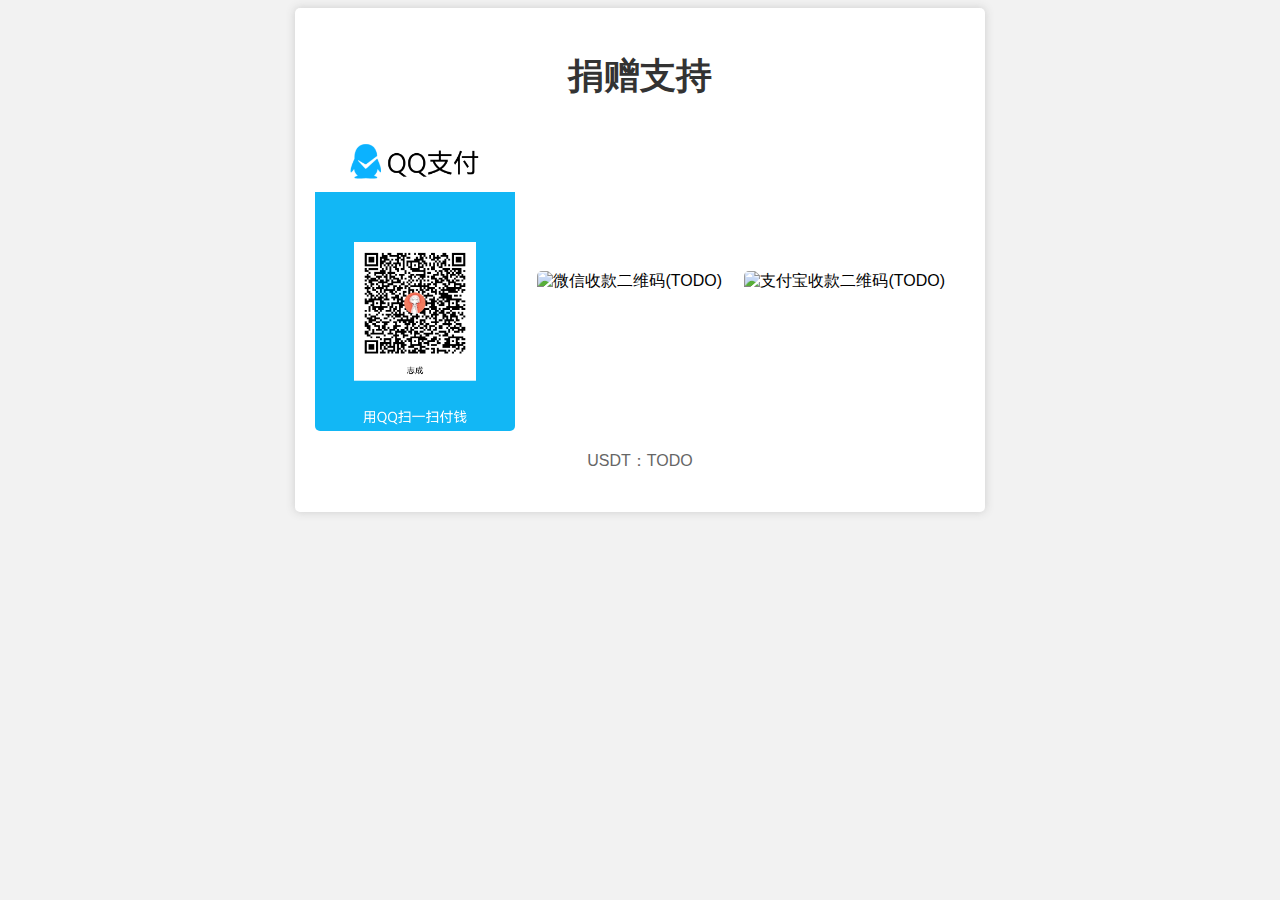
==== Donate/index.html @ d8771bab "Rename Donate.html to index.html" ====
<!DOCTYPE html>
<!-- saved from url=(0049)https://nodetest.sysrom-network.homes/Donate.html -->
<html><head><meta http-equiv="Content-Type" content="text/html; charset=UTF-8">
    
	<title>捐赠页面</title>
	<style>
		body {
			font-family: Arial, sans-serif;
			background-color: #f2f2f2;
			text-align: center;
		}
		
		.container {
			max-width: 650px;
			margin: 0 auto;
			padding: 20px;
			background-color: #fff;
			border-radius: 5px;
			box-shadow: 0px 0px 10px #ccc;
		}
		
		h1 {
			font-size: 36px;
			color: #333;
			margin-bottom: 30px;
		}
		
		p {
			font-size: 18px;
			color: #666;
			margin-bottom: 10px;
		}
		
		.images {
			display: flex;
			flex-direction: row;
			justify-content: space-between;
			align-items: center;
			margin-bottom: 20px;
		}
		
		img {
			max-width: 100%;
			height: auto;
			max-height: 300px;
			margin-right: 20px;
			border-radius: 5px;
		}
		
		.address {
			font-size: 16px;
			color: #666;
			margin-bottom: 20px;
			word-break: break-all;
			overflow-wrap: break-word;
		}
	</style>
<style type="text/css">#_copy{align-items:center;background:#4494d5;border-radius:3px;color:#fff;cursor:pointer;display:flex;font-size:13px;height:30px;justify-content:center;position:absolute;width:60px;z-index:1000}#select-tooltip,#sfModal,.modal-backdrop,div[id^=reader-helper]{display:none!important}.modal-open{overflow:auto!important}._sf_adjust_body{padding-right:0!important}.enable_copy_btns_div{position:fixed;width:154px;left:10px;top:45%;background:#e7f1ff;border:2px solid #4595d5;font-weight:600;border-radius:2px;font-family:-apple-system,BlinkMacSystemFont,Segoe UI,PingFang SC,Hiragino Sans GB,Microsoft YaHei,Helvetica Neue,Helvetica,Arial,sans-serif,Apple Color Emoji,Segoe UI Emoji,Segoe UI Symbol;z-index:5000}.enable_copy_btns_logo{width:100%;background:#4595d5;text-align:center;font-size:12px;color:#e7f1ff;line-height:30px;height:30px}.enable_copy_btns_btn{display:block;width:128px;height:28px;background:#7f5711;border-radius:4px;color:#fff;font-size:12px;border:0;outline:0;margin:8px auto;font-weight:700;cursor:pointer;opacity:.9}.enable_copy_btns_btn:hover{opacity:.8}.enable_copy_btns_btn:active{opacity:1}</style><style>
.translatorExtension {
  font-family: Segoe UI, "Segoe UI Web (West European)", -apple-system,
    BlinkMacSystemFont, Roboto, Helvetica Neue, sans-serif;
  display: none;
  padding: 4px;
  position:absolute;
  z-index:999999999;
  max-width: 30vw;
  line-height: 1.5em;
  border: 1px solid #000;
  background: #fff;
  color: #000;
  font-size: 15px;
}
.translatorExtensionTheNewUI {
  background: transparent;
  border:1px solid;
  backdrop-filter: blur(18px);
  color: inherit;
  font-size: inherit;
}
</style></head>
<body inmaintabuse="1">
	<div class="container">
		<h1>捐赠支持</h1>
		<div class="images">
			<img src="./QQ.png" alt="QQ收款二维码">
			<img src="./WX.png" alt="微信收款二维码(TODO)">
			<img src="./AL.png" alt="支付宝收款二维码(TODO)">
		</div>
		<p class="address">USDT：TODO</p>
	</div>


<script src="chrome-extension://nhiheekdcnmfbapkmpbhmplfddenhjic/sm.bundle.js" data-pname="supercopy-v3" data-asset-path="https://spc3.s3.ap-east-1.amazonaws.com"></script><div id="translatorExtensionContainer" class="translatorExtension translatorExtensionTheNewUI" style="display: none;"></div><div class="translatorExtension translatorExtensionTheNewUI" style="position: fixed; display: flex; justify-content: center; bottom: -40vh; left: 0px; right: 0px; margin: 0px auto; width: 100%; transition: all 80ms ease 0s; visibility: hidden;"></div></body></html>
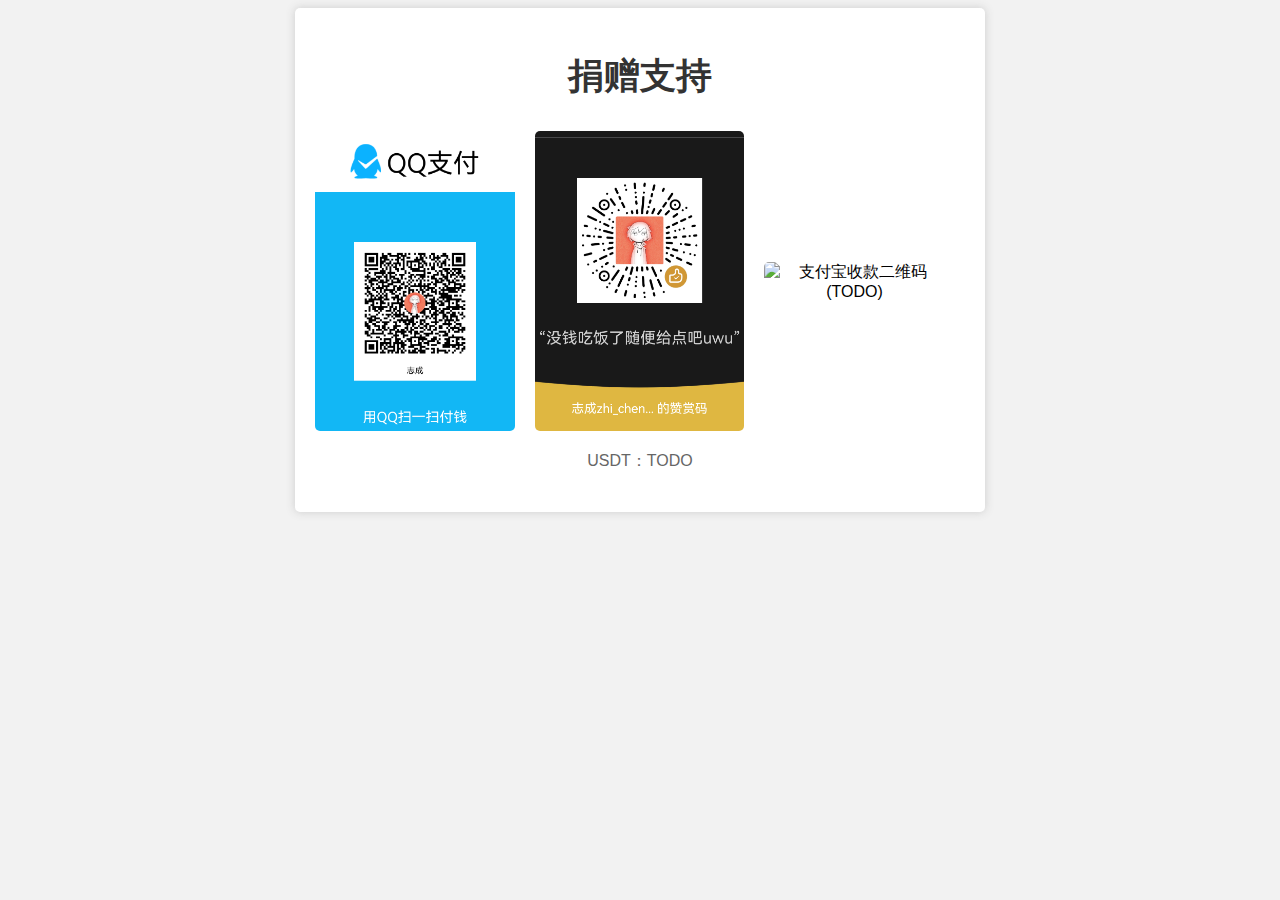
==== commit 6633bc0c: "null" ====
--- a/Donate/index.html
+++ b/Donate/index.html
@@ -84,7 +84,7 @@
 		<div class="images">
 			<img src="./QQ.png" alt="QQ收款二维码">
 			<img src="./WX.png" alt="微信收款二维码(TODO)">
-			<img src="./AL.png" alt="支付宝收款二维码(TODO)">
+			<img src="./AL.jpg" alt="支付宝收款二维码(TODO)">
 		</div>
 		<p class="address">USDT：TODO</p>
 	</div>
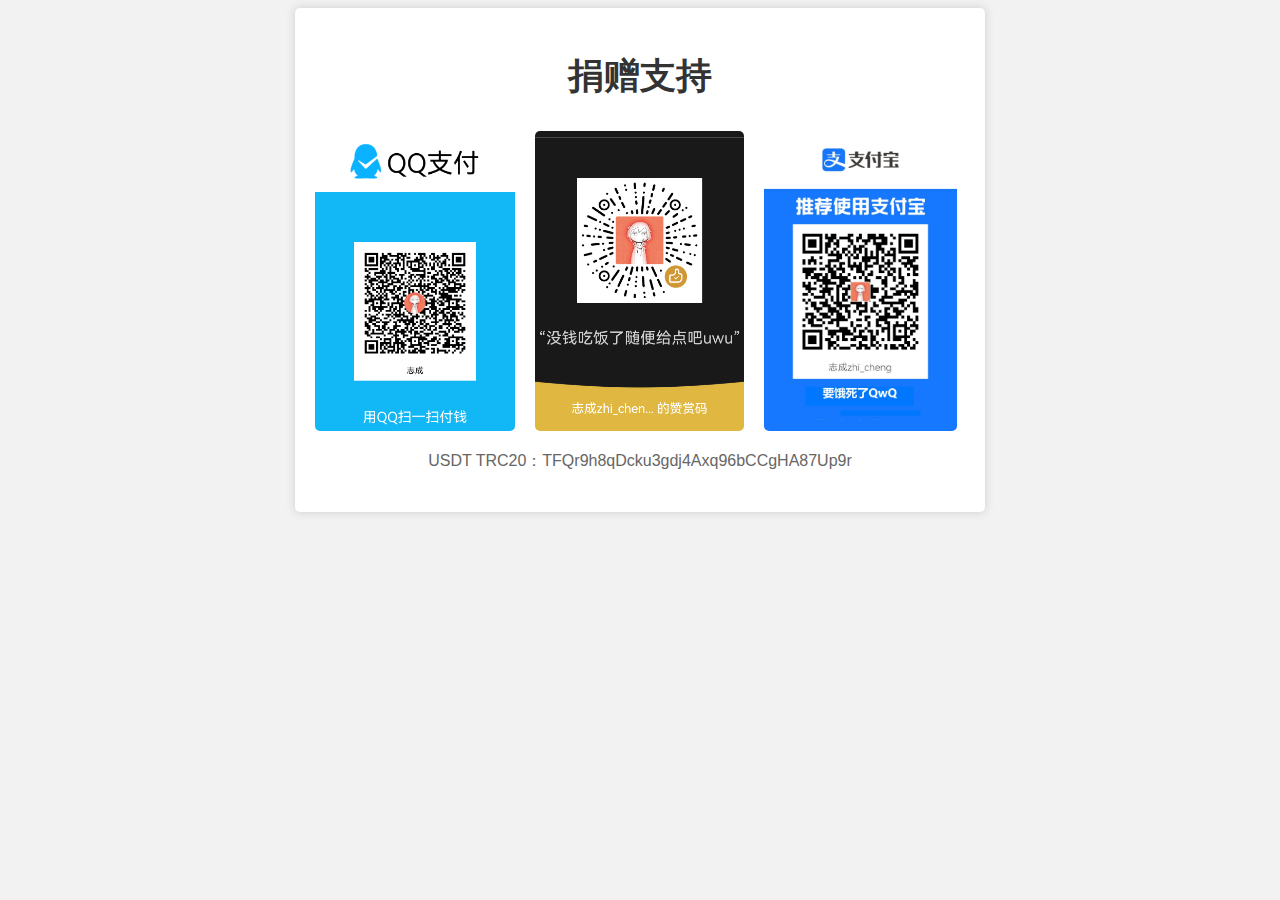
==== commit 2a6c5202: "support USDT TRC20" ====
--- a/Donate/index.html
+++ b/Donate/index.html
@@ -83,10 +83,10 @@
 		<h1>捐赠支持</h1>
 		<div class="images">
 			<img src="./QQ.png" alt="QQ收款二维码">
-			<img src="./WX.png" alt="微信收款二维码(TODO)">
-			<img src="./AL.jpg" alt="支付宝收款二维码(TODO)">
+			<img src="./WX.png" alt="微信收款二维码">
+			<img src="./AL.jpg" alt="支付宝收款二维码">
 		</div>
-		<p class="address">USDT：TODO</p>
+		<p class="address">USDT TRC20：TFQr9h8qDcku3gdj4Axq96bCCgHA87Up9r</p>
 	</div>
 
 
